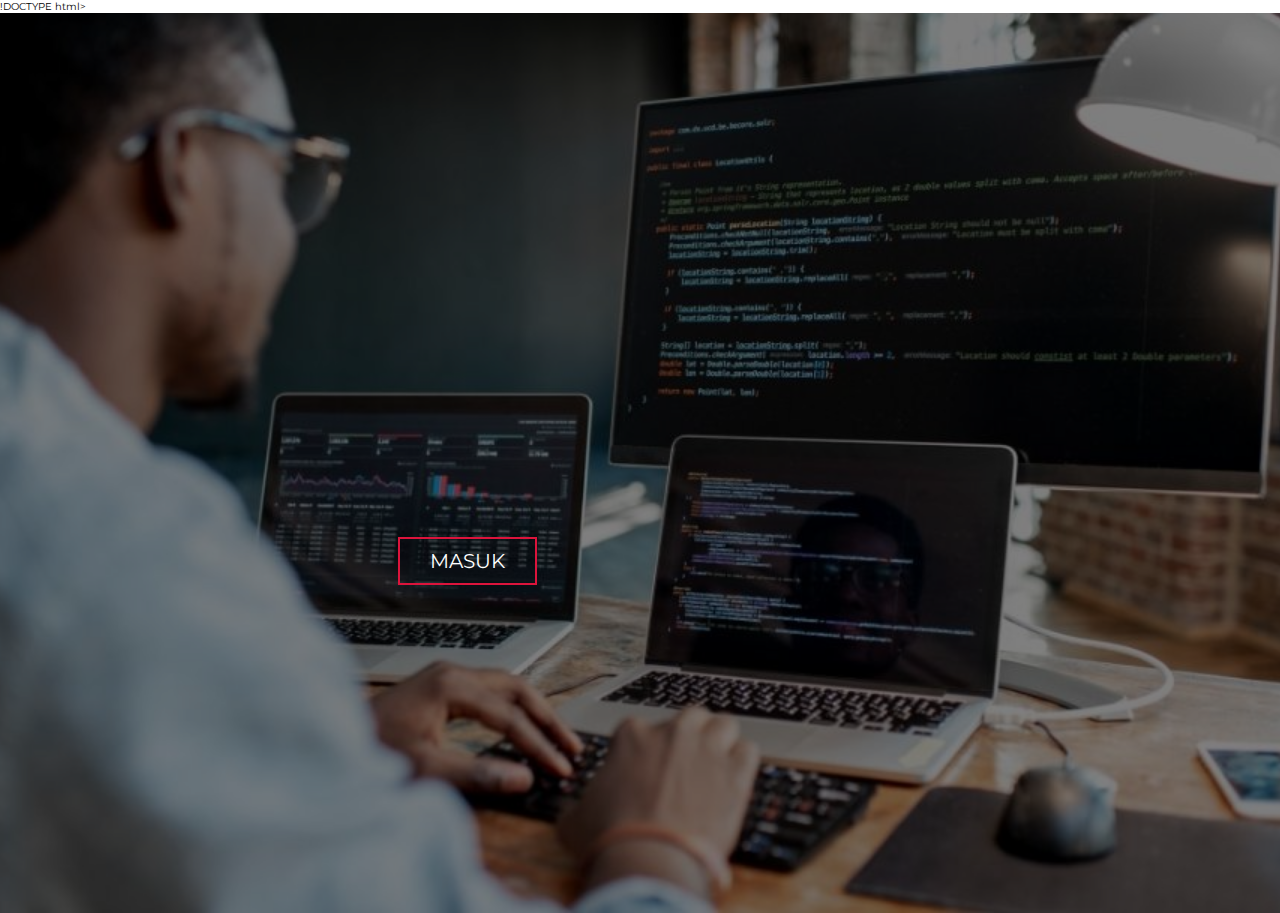
==== index.html @ b54f52f9 "index.html" ====
!DOCTYPE html>
<html lang="en">
<!-- Google tag (gtag.js) -->
<script async src="https://www.googletagmanager.com/gtag/js?id=AW-11424129707">
</script>
<script>
  window.dataLayer = window.dataLayer || [];
  function gtag(){dataLayer.push(arguments);}
  gtag('js', new Date());

  gtag('config', 'AW-11424129707');
</script>
<head>
    <meta charset="UTF-8">
    <meta name="viewport" content="width=device-width, initial-scale=1.0">
    <title>XRPL3SMKN6JBR</title>
    <link rel="stylesheet" href="style.css">
</head>
<body>
    <!-- hero section -->
    <section id="hero">
        <div class="hero container">
            <div>
                <h1>WELCOME TO WEB, <span></span></h1>
                <h1>X RPL 3 <span></span></h1>
                <h1>SMK NEGERI 6 JEMBER <span></span></h1>
                <h2>by suban</h2>
                <a href="https://suban113333.github.io/webkeren/" type="button" class="cta">MASUK</a>
            </div>
        </div>
    </section>
    <!-- akhir heero section -->
</body>
</html>
---- style.css ----
@import url('https://fonts.googleapis.com/css2?family=Bebas+Neue&family=Bowlby+One+SC&family=Edu+SA+Beginner:wght@500&family=Lilita+One&family=Montserrat&family=Poppins:wght@300;700&family=REM&family=Rancho&family=Rock+Salt&family=Rowdies&family=Ysabeau+SC&display=swap');

* {
    padding: 0;
    margin: 0;
    box-sizing: border-box;
}

html {
    font-size: 10px;
    font-family: 'Montserrat', sans-serif;
}

a {
    text-decoration: none;    
}

.container {
    min-height: 100vh;
    width: 100%;
    display: flex;
    align-items: center;
    justify-content: center;
}

.section-tittle {
    font-size: 4rem;
    font-weight: 300;
    color: rgb(0, 0, 0);
    margin-bottom: 10px;
    text-transform: uppercase;
    letter-spacing: .2rem;
    text-align: center;
}
.section-tittle span {
    color: crimson;
}

/* H section */
#hero {
    background-image: url(bg.jpg);
    background-size: cover;
    background-position: top center;
    position: relative;
    z-index: 1;
}

#hero::after {
    content: '';
    position: absolute;
    left: 0;
    top: 0;
    height: 100%;
    width: 100%;
    background-color: black;
    opacity: .5;
    z-index: -1;
}

#hero .hero {
    mask-border-width: 1200px;
    margin: 0 auto;
    padding: 0 90px;
    justify-content: center;
}

#hero h1 {
    display: block;
    width: fit-content;
    font-size: 4rem;
    position: relative;
    color: transparent;
    animation: text_reveal .5s ease forwards;
    animation-delay: 1s;
}
#hero h2 {
    display: block;
    width: fit-content;
    font-size: 1.5rem;
    position: relative;
    color: transparent;
    animation: text_reveal .5s ease forwards;
    animation-delay: 4.5s;
}

#hero h1:nth-child(1) {
    animation-delay: 1s;
}
#hero h1:nth-child(2) {
    animation-delay: 2s;
}
#hero h1:nth-child(3) {
    animation: text_reveal_name .5s ease forwards;
    animation-delay: 3s;
}

#hero h1 span {
    position: absolute;
    top: 0;
    left: 0;
    height: 100%;
    width: 0;
    background-color: crimson;
    animation: text_reveal_box 1s ease;
    animation-delay: .4s;
}

#hero h1:nth-child(1) span {
    animation-delay: 0.5s;
}
#hero h1:nth-child(2) span {
    animation-delay: 1.5s;
}
#hero h1:nth-child(3) span {
    animation-delay: 2.5s;
}

#hero .cta {
    display: inline-block;
    padding: 10px 30px;
    color: white;
    background-color: transparent;
    border: 2px solid crimson;
    font-size: 2rem;
    text-transform: uppercase;
    margin-top: 30px;
    transition: .3s ease;
    transition-property: background-color, color;
}

#hero .cta:hover {
    color: white;
    background-color: crimson;
}

/* akhir setion */

/* keyframes */
@keyframes text_reveal_box {
    50%{
        width: 100%;
        left: 0;
    }
    100%{
        width: 0;
        left: 100%;
    }
}

@keyframes text_reveal {
    100%{
        color: white;
    }
}
@keyframes text_reveal_name {
    100%{
        color: crimson;
        font-weight: 600;
    }
}
/* akhir keyframes */


/* responsive */
@media only  screen and (min-width : 568px) {
    .cta {
        font-size: 1.3rem;
        padding: 10px 50px;
    }
    h1 .section-tittle {
        font-size: 4rem;
    }
    h1 .section-tittle {
        font-size: 5rem;
    }
}
/* end */
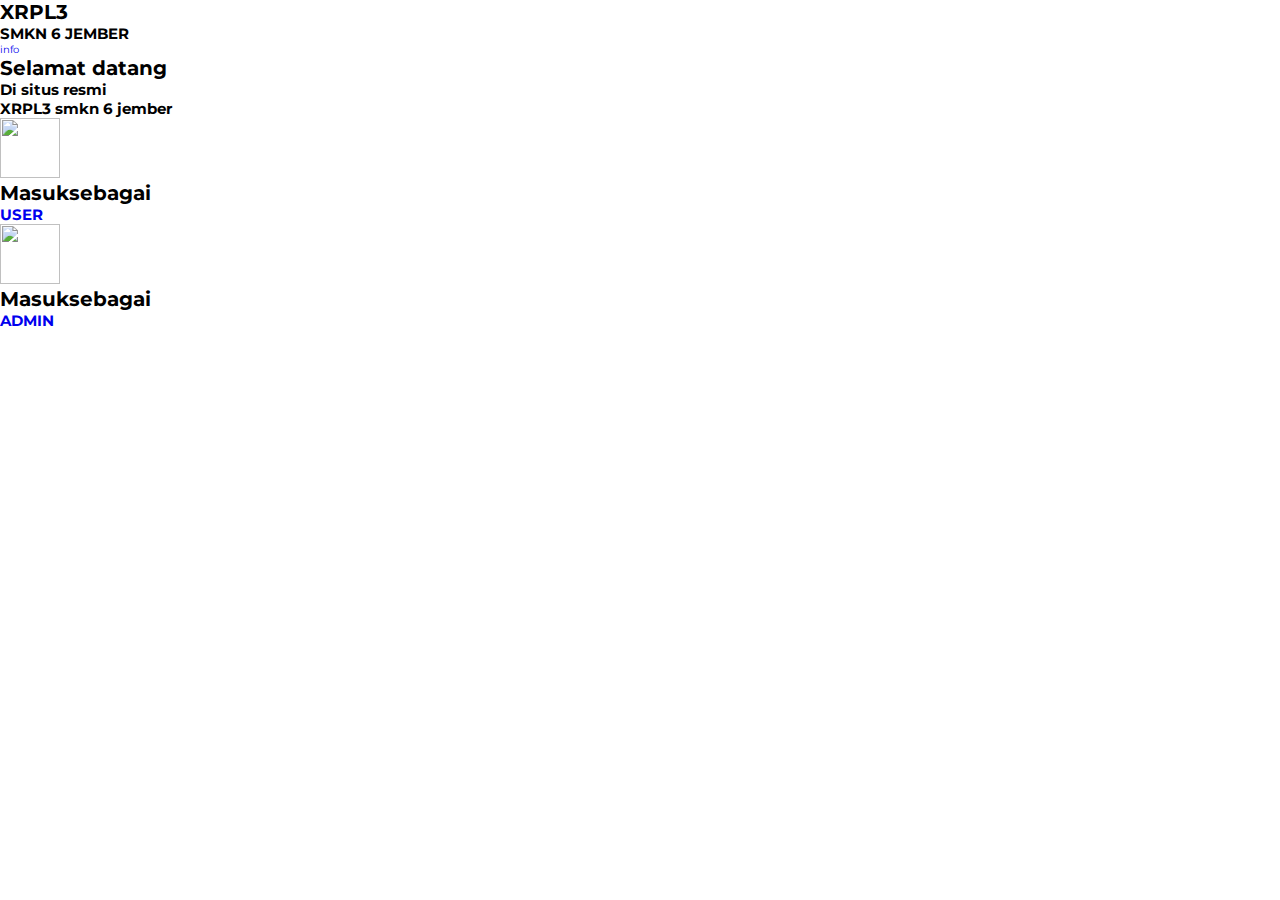
==== commit 17e7f28a: "index.html" ====
--- a/index.html
+++ b/index.html
@@ -1,34 +1,52 @@
-!DOCTYPE html>
+<!DOCTYPE html>
 <html lang="en">
-<!-- Google tag (gtag.js) -->
-<script async src="https://www.googletagmanager.com/gtag/js?id=AW-11424129707">
-</script>
-<script>
-  window.dataLayer = window.dataLayer || [];
-  function gtag(){dataLayer.push(arguments);}
-  gtag('js', new Date());
-
-  gtag('config', 'AW-11424129707');
-</script>
 <head>
     <meta charset="UTF-8">
     <meta name="viewport" content="width=device-width, initial-scale=1.0">
-    <title>XRPL3SMKN6JBR</title>
+    <title>XRPL1</title>
     <link rel="stylesheet" href="style.css">
 </head>
 <body>
-    <!-- hero section -->
-    <section id="hero">
-        <div class="hero container">
-            <div>
-                <h1>WELCOME TO WEB, <span></span></h1>
-                <h1>X RPL 3 <span></span></h1>
-                <h1>SMK NEGERI 6 JEMBER <span></span></h1>
-                <h2>by suban</h2>
-                <a href="https://suban113333.github.io/webkeren/" type="button" class="cta">MASUK</a>
+    <div class="fnav">
+        <div class="navb">
+            <div class="navb2">
+                <h1>XRPL3</h1>
+                <h2>SMKN 6 JEMBER</h2>
+                <div class="nvbr">
+                    <ul>
+                        <li><a href="https://suban113333.github.io/infoutama/">info</a></li>
+                    </ul>
+                </div>
             </div>
         </div>
-    </section>
-    <!-- akhir heero section -->
+    </div>
+    <div class="bg"></div>
+    <div class="bg2"></div>
+    <div class="wel">
+        <div class="wel2">
+            <h1>Selamat datang</h1>
+            <h2>Di situs resmi</h2>
+            <h2> <span>XRPL3</span> smkn 6 jember</h2>
+        </div>
+    </div>
+    <div class="pc">
+        <div class="pl">
+            <div class="pc2">
+                <img width="60" height="60" src="icons8-male-user-48.png" alt=""/>
+                <h1>Masuk<span>sebagai</span></h1>
+                <h2><a href="https://suban113333.github.io/usermenu/">USER</a></h2>
+            </div>
+        </div>
+        <div class="ml">
+            <div class="mb2">
+                <img width="60" height="60" src="icons8-admin-48.png" alt=""/>
+                <h1>Masuk<span>sebagai</span></h1>
+                <h2><a href="https://suban113333.github.io/loginadmin/">ADMIN</a></h2>
+            </div>
+        </div>
+    </div>
+        </div>
+    </div>
 </body>
-</html> 
+</html>
+
